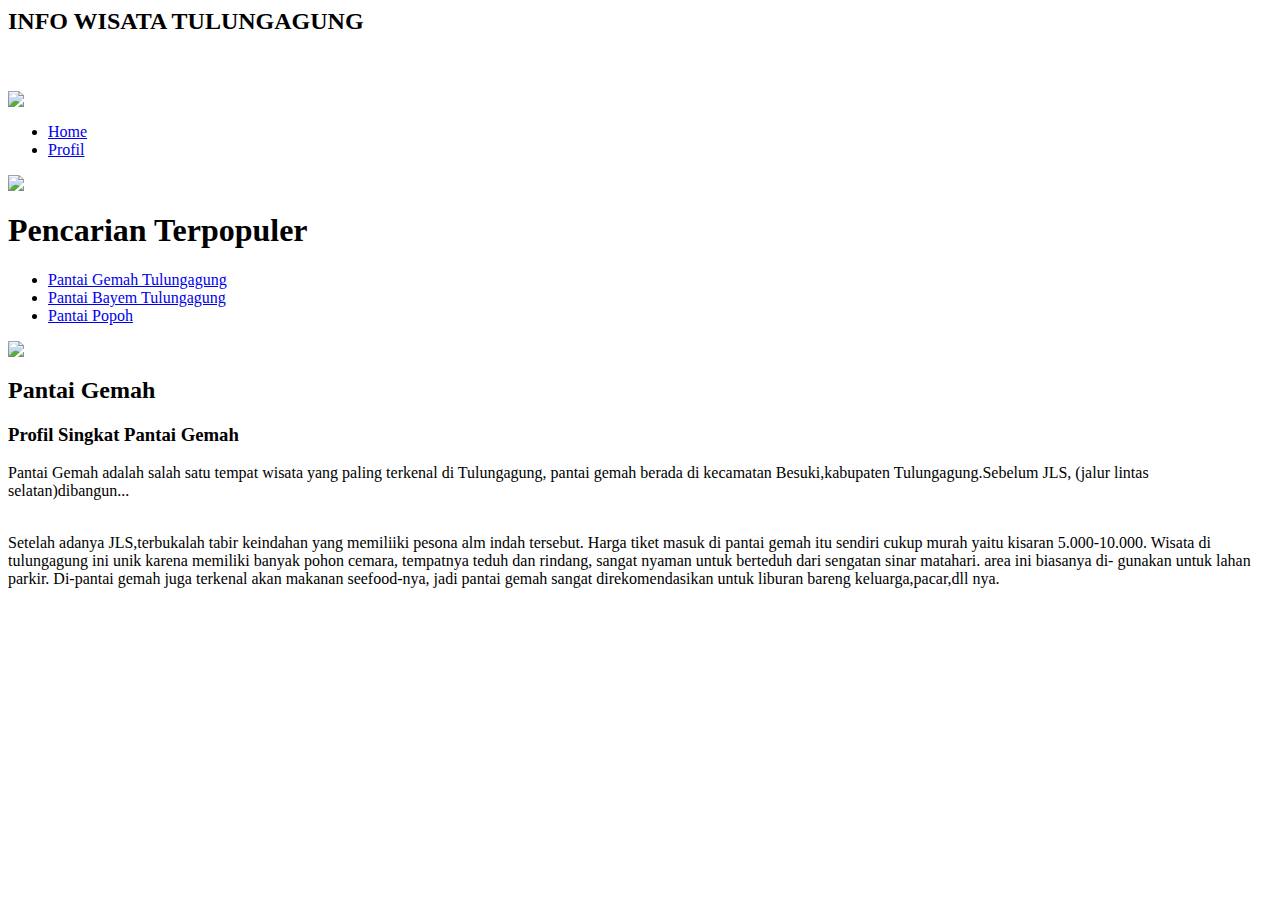
==== posting1.html @ aff8b1e2 "first commit" ====
<html>
    <head>
        <title>Tulungagung Wisata</title>
        <link rel="stylesheet" type="text/css" media="all" href="../TI2B_RiskyWisnu/styleHeader.css" />
    </head>
    <body>
        <h2>INFO WISATA TULUNGAGUNG</h2>
        <br><br>
        <div id="layout"></div>
            <div id="header">
                <img src="../TI2B_RiskyWisnu/img/Header.jpg" class="header">
            </div>  
            <div id="Menu">
                <ul>
                    <li><a href="index.html">Home</a></li>
                    <li><a href="profil.html">Profil</a></li>
                </ul>
            </div>
            <div id="Kotak">
                <div class="Post">
                    <img src="../TI2B_RiskyWisnu/img/Gemah.jpg" class="gambar">
                </div>
                <div class="Post">
                    <h1 class="judul">Pencarian Terpopuler</h1>
                    <ul>
                    <li><a href="posting1.html">Pantai Gemah Tulungagung</a></li>
                    <li><a href="posting2.html">Pantai Bayem Tulungagung</a></li>
                    <li><a href="posting3.html">Pantai Popoh</a></li>
                    </ul>
                </div>
            </div>
            <div id="isi">
                <div class="isipostall">
                    <!--menampilkan gambar-->
                    <img src="../TI2B_RiskyWisnu/img/Gemah1.jpg" class="gambarutm">
                    <h2>Pantai Gemah</h2>
                    <h3>Profil Singkat Pantai Gemah</h3>
                    Pantai Gemah adalah salah satu tempat wisata yang paling terkenal di Tulungagung,
                    pantai gemah berada di kecamatan Besuki,kabupaten Tulungagung.Sebelum JLS,
                    (jalur lintas selatan)dibangun...<br>
                    <br>
                    <p>Setelah adanya JLS,terbukalah tabir keindahan yang memiliiki pesona alm indah tersebut.
                    Harga tiket masuk di pantai gemah itu sendiri cukup murah yaitu kisaran 5.000-10.000.
                    Wisata di tulungagung ini unik karena memiliki banyak pohon cemara, tempatnya teduh dan
                    rindang, sangat nyaman untuk berteduh dari sengatan sinar matahari. area ini biasanya di-
                    gunakan untuk lahan parkir. Di-pantai gemah juga terkenal akan makanan seefood-nya,
                    jadi pantai gemah sangat direkomendasikan untuk liburan bareng keluarga,pacar,dll nya.
                    </p>
            </div>
        </div>
    </body>
</html>
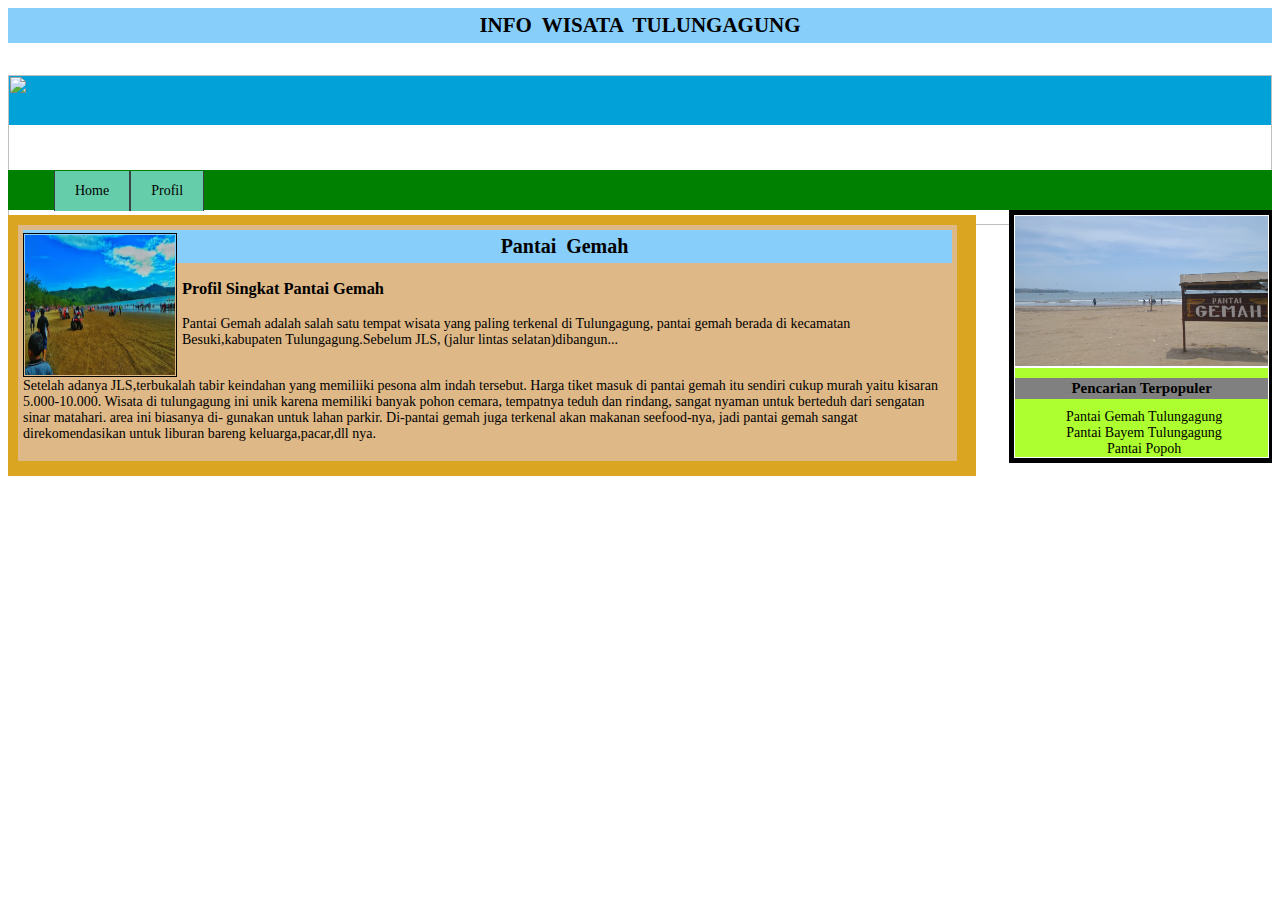
==== commit fe2d3d86: "first commit" ====
--- a/posting1.html
+++ b/posting1.html
@@ -1,7 +1,7 @@
 <html>
     <head>
         <title>Tulungagung Wisata</title>
-        <link rel="stylesheet" type="text/css" media="all" href="../TI2B_RiskyWisnu/styleHeader.css" />
+        <link rel="stylesheet" type="text/css" media="all" href="./styleHeader.css"/>
     </head>
     <body>
         <h2>INFO WISATA TULUNGAGUNG</h2>
@@ -18,7 +18,7 @@
             </div>
             <div id="Kotak">
                 <div class="Post">
-                    <img src="../TI2B_RiskyWisnu/img/Gemah.jpg" class="gambar">
+                    <img src="./img/Gemah.jpg" class="gambar">
                 </div>
                 <div class="Post">
                     <h1 class="judul">Pencarian Terpopuler</h1>
@@ -32,7 +32,7 @@
             <div id="isi">
                 <div class="isipostall">
                     <!--menampilkan gambar-->
-                    <img src="../TI2B_RiskyWisnu/img/Gemah1.jpg" class="gambarutm">
+                    <img src="./img/Gemah1.jpg" class="gambarutm">
                     <h2>Pantai Gemah</h2>
                     <h3>Profil Singkat Pantai Gemah</h3>
                     Pantai Gemah adalah salah satu tempat wisata yang paling terkenal di Tulungagung,
--- a/styleHeader.css
+++ b/styleHeader.css
@@ -0,0 +1,179 @@
+h2{
+    color:black;
+    background-color: lightskyblue;
+    font-family: fangsong;
+    text-align: center;
+    padding: 5px;
+    word-spacing: 5px;
+    margin: auto;
+}
+/* set body */
+body{
+    background: url('../TI2B_RiskyWisnu/img/langit.jpg');
+    background-color:white;
+    text-align: center;
+    font-size: 14px;
+}
+/* set layout */
+#header{
+    width: 100%;
+    height: 50px;
+    background-color:#02a2d8;
+    position: relative;
+    margin: auto;
+}
+.header{
+    width: 100%;
+    height: 150px;
+}
+/* set menu */
+#Menu{
+    width: 100%;
+    height:40px;
+    background-color:green;
+    position: relative;
+    
+}
+#menu ul{
+    margin: 45px;
+    padding: 1px;
+    list-style: none;
+      
+}
+#menu ul li {
+    float: left;
+    
+}
+#menu ul li a {
+    float: left;
+    color:black;
+    padding: 12px 20px;
+    text-decoration: none;
+    background:mediumaquamarine;
+    border-left: 1px solid #3c4042;
+    border-right: 1px solid #3c4042; 
+}
+#menu ul li a:hover{
+    color:blue;
+    background: springgreen;
+}
+#Kotak{
+    padding: 5px;
+    width: 20%;
+    background-color:black;
+    position: relative;
+    float: right;
+}
+.Post{
+    width: 100%;
+    background:greenyellow;
+    border-top: 1px solid white;
+    border-bottom: 1px solid white;
+    border-right: 1px solid white;;
+    border-left: 1px solid white;
+    font-size : 100%;
+}
+.gambar{
+    width: 100%;
+    height: 150px;
+}
+.judul{ /* pencarian populer */
+    background: grey;
+    padding: 2px;
+    font-size:15px;
+    text-align: center;
+    color:black;
+    font-weight: bold;
+}
+.Post ul{
+    margin: 0px 0px 0px 0px;
+    padding: 0px 0px 0px 0px;
+    list-style-type: none;
+}
+.Post li{
+    padding: 0px 0px 0px 0px;
+    background-position: left;
+    background-repeat: no-repeat;
+    color: black;
+}
+.Post li a{
+    color:black;
+    text-decoration:none;
+    text-decoration: none;
+    margin-bottom: 5px;
+    padding: 4px 5px 3px 10px;
+}
+.Post li a:hover{
+    color:red;
+}
+/* Set Isi */
+#isi{
+    padding: 10px;
+    width: 75%;
+    height: auto;
+    background-color:goldenrod;
+    position: relative;
+    margin-top: 5px;
+}
+/* set isi post */
+.isipost{
+    background-color: burlywood;
+    width: 98%;
+    height: 150;
+    margin-bottom: 5px;
+    padding: 5px;
+    text-align: left;
+}
+/* set gambar utama */
+.gambarutm{
+    float: left;
+    height: 140px;
+    width: 150px;
+    margin-right: 5px;
+    margin-top: 3px;
+    padding: 1px;
+    border: 1px solid black;
+}
+/* set heading2/judul */
+.isipost h2{
+    font-size: 25px;
+    font-weight: bold;
+    color: black;
+    margin-top: 4px;
+    margin-bottom: 3px;
+}
+/* set text link posting */
+.isipost a{
+    text-decoration: none;
+}
+.isipost a:hover{
+    color:green;
+}
+.isipostall{
+    background-color: burlywood;
+    width: 98%;
+    height: auto;
+    margin-bottom: 5px;
+    padding: 5px;
+    text-align: left;
+
+}
+.isipostall h2{
+    text-align: center;
+    color:rgb(133, 98, 98), 100, 100);
+    font-size: 20px;
+    font-weight: bold;
+}
+
+.profil{
+    width: 200px;
+    height: 200px;
+    float: left;
+    padding-right: 5px;
+}
+.profil h2{
+    text-align: center;
+    color:white;
+    font-size: 20px;
+    font-weight: bold;
+}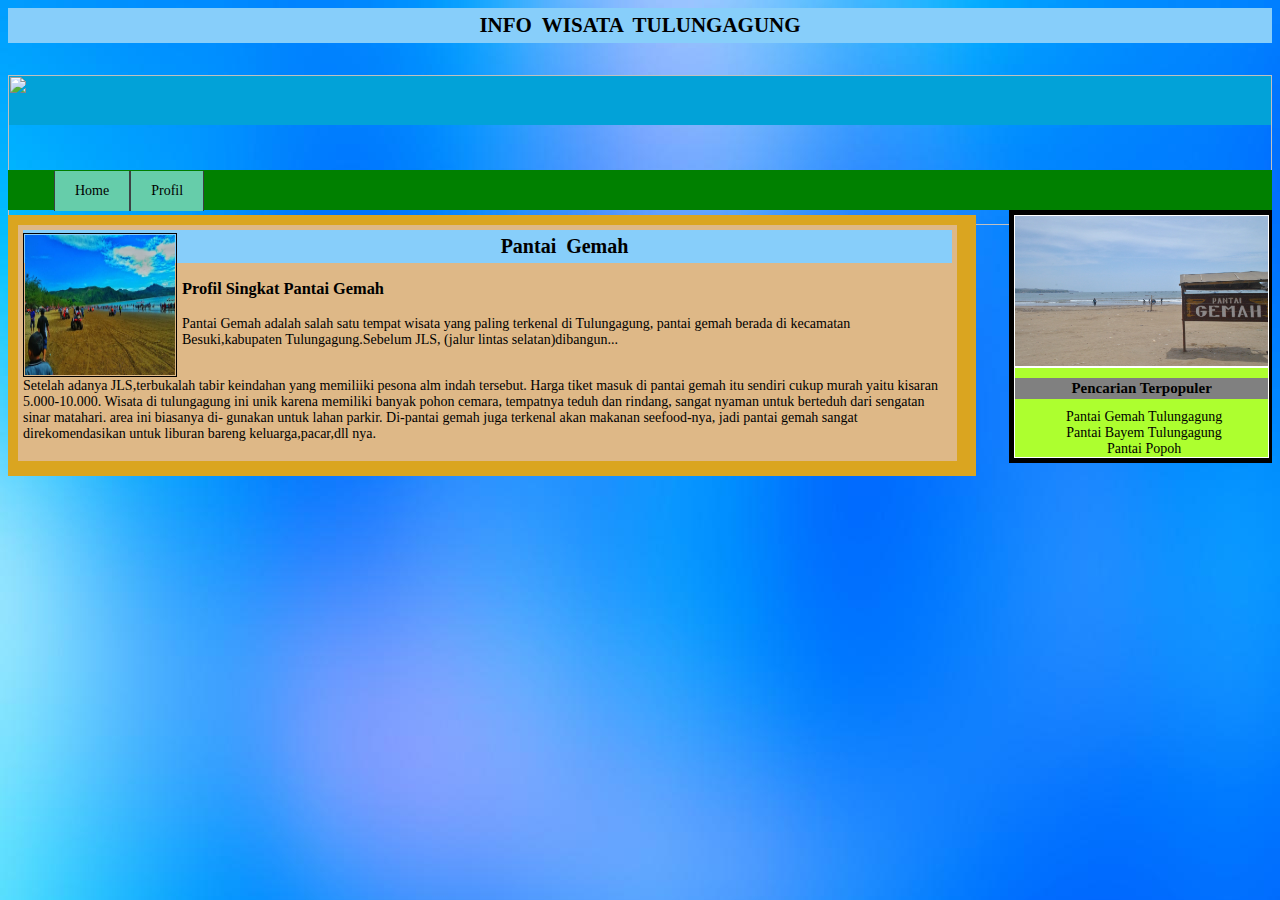
==== commit 9554c8e2: "first commit" ====
--- a/posting1.html
+++ b/posting1.html
@@ -8,7 +8,7 @@
         <br><br>
         <div id="layout"></div>
             <div id="header">
-                <img src="../TI2B_RiskyWisnu/img/Header.jpg" class="header">
+                <img src=".img/Header.jpg" class="header">
             </div>  
             <div id="Menu">
                 <ul>
--- a/styleHeader.css
+++ b/styleHeader.css
@@ -9,7 +9,7 @@
 }
 /* set body */
 body{
-    background: url('../TI2B_RiskyWisnu/img/langit.jpg');
+    background: url('./img/langit.jpg');
     background-color:white;
     text-align: center;
     font-size: 14px;
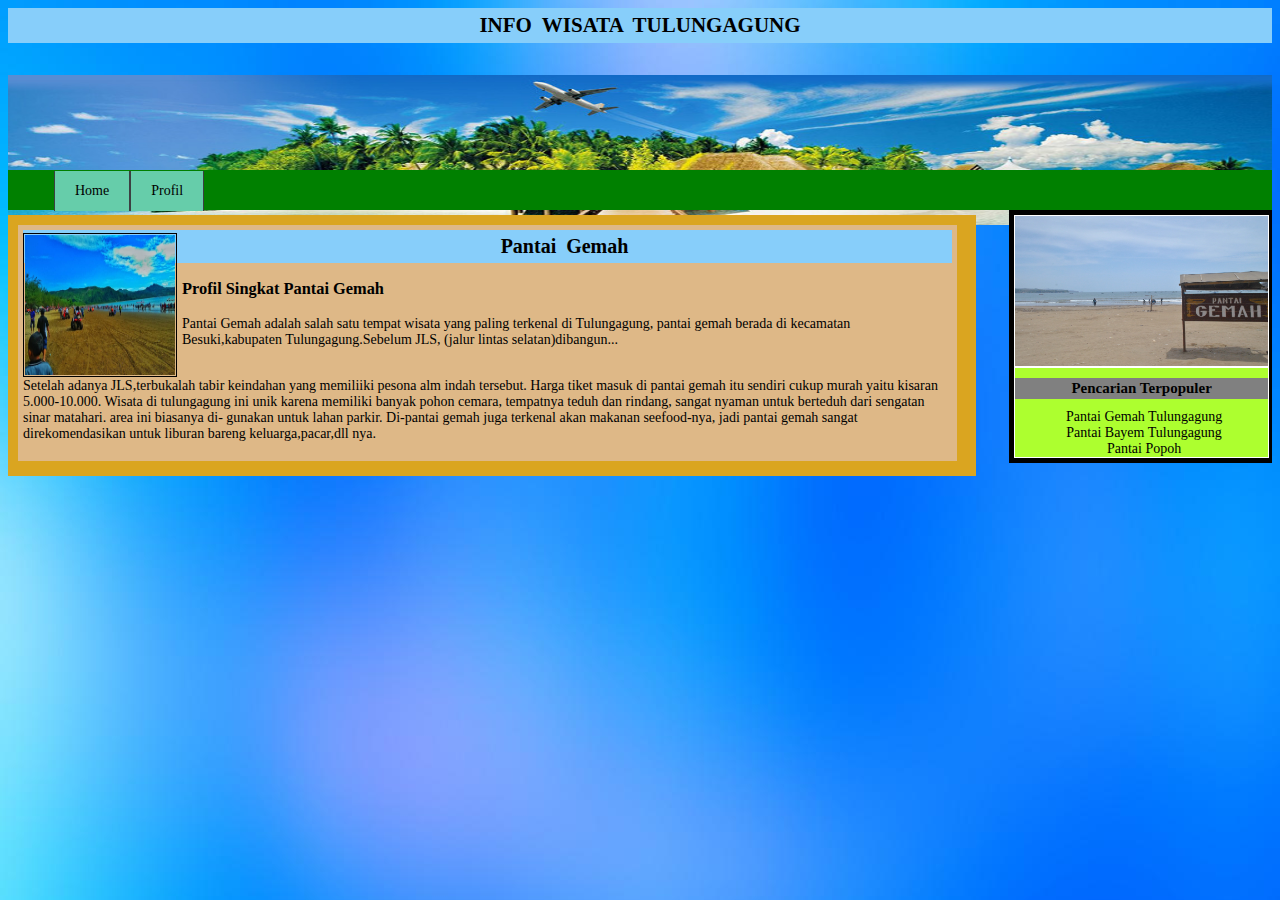
==== commit cd2146b5: "first commit" ====
--- a/posting1.html
+++ b/posting1.html
@@ -8,7 +8,7 @@
         <br><br>
         <div id="layout"></div>
             <div id="header">
-                <img src=".img/Header.jpg" class="header">
+                <img src="./img/Header.jpg" class="header">
             </div>  
             <div id="Menu">
                 <ul>
